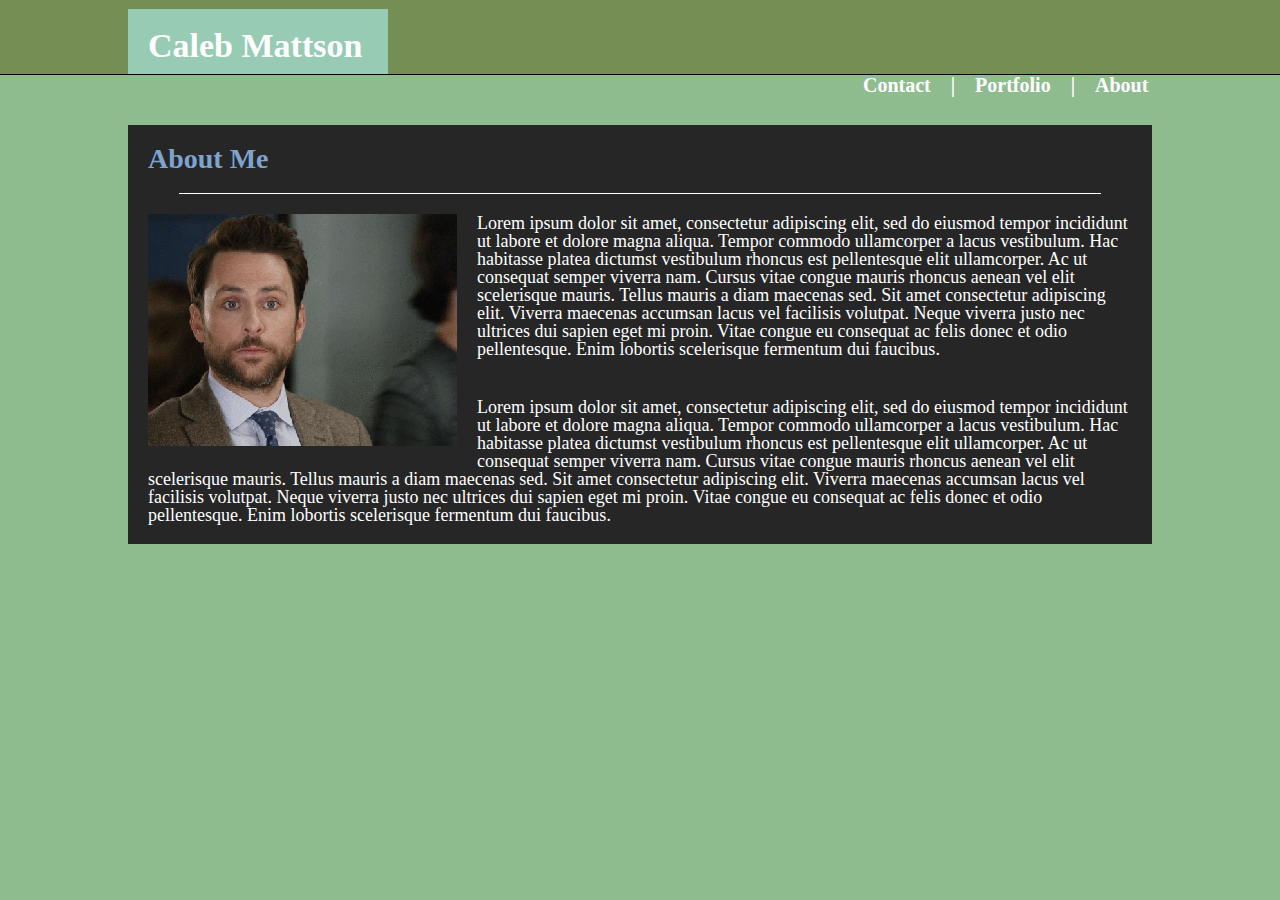
==== index.html @ f2ea5d6c "created anchor tag for Portfolio and contact pages. Put placeholder information in both html files." ====
<!DOCTYPE html>
<html lang="en">
<head>
    <meta charset="UTF-8">
    <meta name="viewport" content="width=device-width, initial-scale=1.0">
    <meta http-equiv="X-UA-Compatible" content="ie=edge">
    <title>Caleb Mattson Bio</title>
    <link type="text/css" rel="stylesheet" href="assets/css/reset.css">
    <link type="text/css" rel="stylesheet" href="assets/css/stylesheet.css">


</head>

<body>
    <div id="container">
    <H1>Caleb Mattson</H1>
    <div id="spacer"></div>
    <div id="line1"></div>
    <!-- <hr> -->

    <a href="index.html" class="click">About</a>
    <div class="dvd">|</div>
    <a href="portfolio.html" class="click">Portfolio</a>
    <div class="dvd">|</div>
    <a href="contact.html" class="click">Contact</a>
    <!-- <hr> -->
    <!-- <div id="container"> -->
    <Section>
        <h2>About Me</h2>
        <div id="line2"></div>

        <img src="assets/images/thumbsup.gif" alt="thumbs up" id="thumbs">

        <p>Lorem ipsum dolor sit amet, consectetur adipiscing elit, sed do eiusmod tempor incididunt ut labore et dolore magna aliqua. Tempor commodo ullamcorper a lacus vestibulum. Hac habitasse platea dictumst vestibulum rhoncus est pellentesque elit ullamcorper. Ac ut consequat semper viverra nam. Cursus vitae congue mauris rhoncus aenean vel elit scelerisque mauris. Tellus mauris a diam maecenas sed. Sit amet consectetur adipiscing elit. Viverra maecenas accumsan lacus vel facilisis volutpat. Neque viverra justo nec ultrices dui sapien eget mi proin. Vitae congue eu consequat ac felis donec et odio pellentesque. Enim lobortis scelerisque fermentum dui faucibus.</p>

        <p>Lorem ipsum dolor sit amet, consectetur adipiscing elit, sed do eiusmod tempor incididunt ut labore et dolore magna aliqua. Tempor commodo ullamcorper a lacus vestibulum. Hac habitasse platea dictumst vestibulum rhoncus est pellentesque elit ullamcorper. Ac ut consequat semper viverra nam. Cursus vitae congue mauris rhoncus aenean vel elit scelerisque mauris. Tellus mauris a diam maecenas sed. Sit amet consectetur adipiscing elit. Viverra maecenas accumsan lacus vel facilisis volutpat. Neque viverra justo nec ultrices dui sapien eget mi proin. Vitae congue eu consequat ac felis donec et odio pellentesque. Enim lobortis scelerisque fermentum dui faucibus.</p>


    </Section>
    </div>
</body>
</html>
---- assets/css/stylesheet.css ----
* {
    color: #7EA3CC;
}

H1 {
    font-size: 34px;
    font-weight: bold;
    background: #98CBB4;
    padding: 20px;
    width: 220px;
    height: 25px;
    position: absolute;
    left: 10%;
    top: 9px;
    color: white;
    z-index: 1;
}

.click {
    position: relative;
    font-weight: bold;
    font-size: 20px;
    float: right;
    padding: 5px;
    margin: 5px;
    /* border: 0 auto 0 auto; */
    top: -10px;
    right: 9.5%;
    /* left: 80.5%; */
    z-index: 200;
    color: white;
}

.dvd {
    position: relative;
    font-weight: bold;
    font-size: 20px;
    float: right;
    padding: 5px;
    margin: 5px;
    /* border: 0 auto 0 auto; */
    top: -10px;
    right: 9.5%;
    z-index: 200;
    color: white;
}

section {
    position: relative;
    float: center;
    width: 80%;
    background: #262626;
    margin: 0 auto 0 auto;
    top: 50px;
}

#line1 {
    z-index: 3;
    height: 1px;
    width: 100%;
    background: black;
    top: 0;
}

#line2  {
    position: relative;
    z-index: 30;
    height: 1px;
    width: 90%;
    left: 5%;
    background: white;
}

body {
    background-color: #8FBC8F;
    
}

#spacer {
    background: #748E54;
    width: 100%;
    height: 74px;
    top: 0;
    
}

h2 {
    font-size: 28px;
    font-weight: bold;
    padding: 20px;
}
p {
    font-size: 18px;
    padding: 20px;
    color: white;
    position: relative;
}

#thumbs {
    display: block;
    padding: 20px;
    position: relative;
    float: left;
}

#container {
    width: 100%;
}

a {
    text-decoration: none;
}
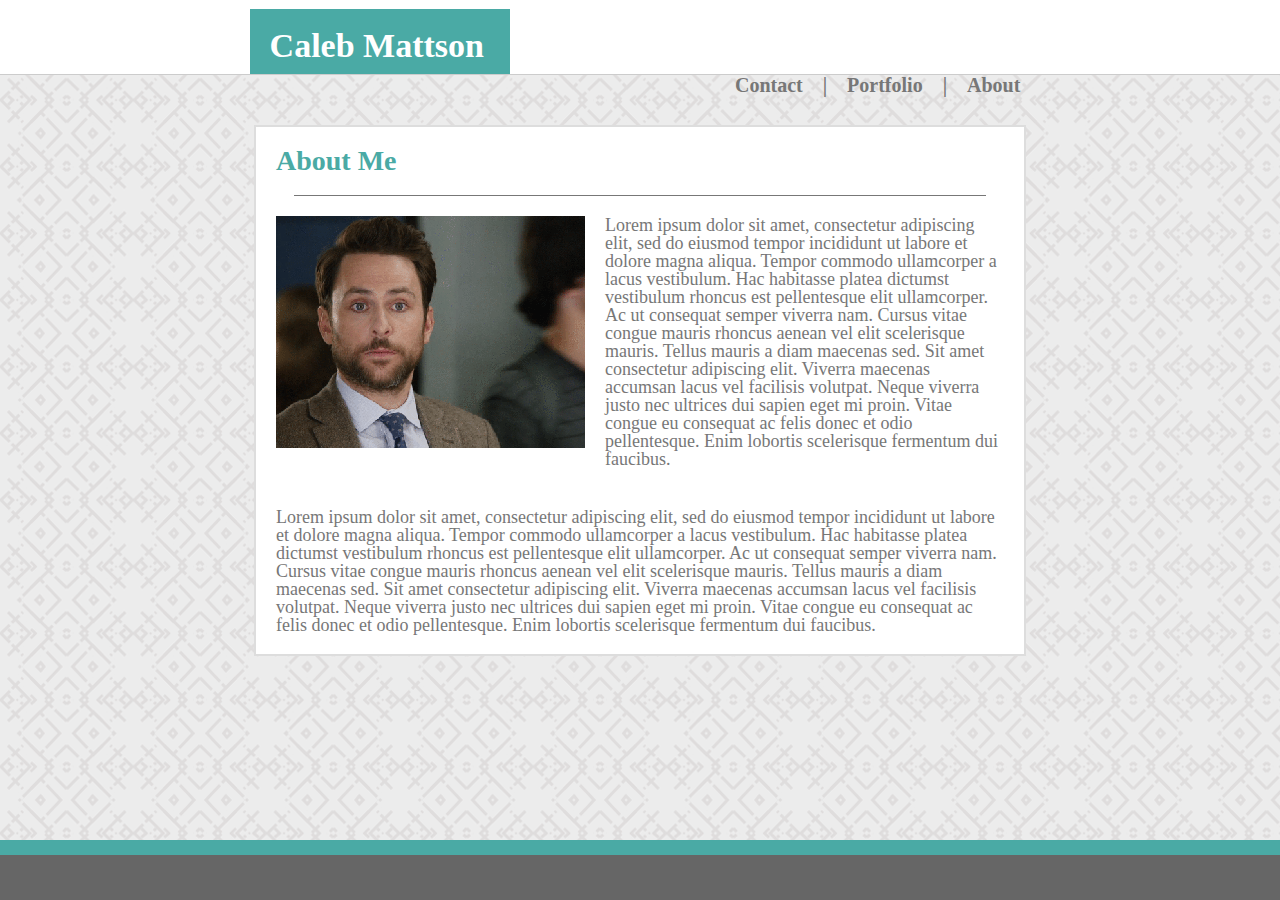
==== commit 3f2bdffe: "complete color redesign to match HW criteria." ====
--- a/index.html
+++ b/index.html
@@ -18,11 +18,14 @@
     <div id="line1"></div>
     <!-- <hr> -->
 
-    <a href="index.html" class="click">About</a>
-    <div class="dvd">|</div>
-    <a href="portfolio.html" class="click">Portfolio</a>
-    <div class="dvd">|</div>
-    <a href="contact.html" class="click">Contact</a>
+    <nav>
+        <a href="index.html" class="click">About</a>
+        <div class="dvd">|</div>
+        <a href="portfolio.html" class="click">Portfolio</a>
+        <div class="dvd">|</div>
+        <a href="contact.html" class="click">Contact</a>
+    </nav>
+
     <!-- <hr> -->
     <!-- <div id="container"> -->
     <Section>
@@ -35,8 +38,10 @@
 
         <p>Lorem ipsum dolor sit amet, consectetur adipiscing elit, sed do eiusmod tempor incididunt ut labore et dolore magna aliqua. Tempor commodo ullamcorper a lacus vestibulum. Hac habitasse platea dictumst vestibulum rhoncus est pellentesque elit ullamcorper. Ac ut consequat semper viverra nam. Cursus vitae congue mauris rhoncus aenean vel elit scelerisque mauris. Tellus mauris a diam maecenas sed. Sit amet consectetur adipiscing elit. Viverra maecenas accumsan lacus vel facilisis volutpat. Neque viverra justo nec ultrices dui sapien eget mi proin. Vitae congue eu consequat ac felis donec et odio pellentesque. Enim lobortis scelerisque fermentum dui faucibus.</p>
 
+        
+    </Section>
 
-    </Section>
+    <footer></footer>
     </div>
 </body>
 </html>--- a/assets/css/stylesheet.css
+++ b/assets/css/stylesheet.css
@@ -1,16 +1,16 @@
 * {
-    color: #7EA3CC;
+    color: #777777;
 }
 
 H1 {
     font-size: 34px;
     font-weight: bold;
-    background: #98CBB4;
+    background: #4aaaa5;
     padding: 20px;
     width: 220px;
     height: 25px;
     position: absolute;
-    left: 10%;
+    left: 19.5%;
     top: 9px;
     color: white;
     z-index: 1;
@@ -25,10 +25,10 @@
     margin: 5px;
     /* border: 0 auto 0 auto; */
     top: -10px;
-    right: 9.5%;
+    right: 19.5%;
     /* left: 80.5%; */
     z-index: 200;
-    color: white;
+    color: #777777;
 }
 
 .dvd {
@@ -40,25 +40,30 @@
     margin: 5px;
     /* border: 0 auto 0 auto; */
     top: -10px;
-    right: 9.5%;
+    right: 19.5%;
     z-index: 200;
-    color: white;
+    color: #777777;
 }
 
 section {
     position: relative;
     float: center;
-    width: 80%;
-    background: #262626;
+    width: 60%;
+    background: #ffffff;
     margin: 0 auto 0 auto;
     top: 50px;
+    border-style: solid;
+    border-color: #dddddd;
+    border-width: 2px;
+    z-index: 101;
+    /* display: none; */
 }
 
 #line1 {
     z-index: 3;
     height: 1px;
     width: 100%;
-    background: black;
+    background: #ccc;
     top: 0;
 }
 
@@ -68,16 +73,18 @@
     height: 1px;
     width: 90%;
     left: 5%;
-    background: white;
+    background: #777777;
 }
 
 body {
-    background-color: #8FBC8F;
+    background-image: url("../images/bground.png");
+    background-attachment: fixed;
+    /* z-index: 5; */
     
 }
 
 #spacer {
-    background: #748E54;
+    background: #fff;
     width: 100%;
     height: 74px;
     top: 0;
@@ -88,11 +95,12 @@
     font-size: 28px;
     font-weight: bold;
     padding: 20px;
+    color: #4aaaa5;
 }
 p {
     font-size: 18px;
     padding: 20px;
-    color: white;
+    color: #777777;
     position: relative;
 }
 
@@ -109,4 +117,21 @@
 
 a {
     text-decoration: none;
-}+}
+
+footer {
+    display: block;
+    width: 100%;
+    background: #666666;
+    height: 40px;
+    z-index: 100;
+    position: fixed;
+    bottom: 0px;
+    padding-top: 5px;
+    border-style: solid;
+    border-color: #4aaaa5;
+    border-width: 15px;
+    border-left: 0px;
+    border-bottom: 0px;
+    border-right: 0px;
+} 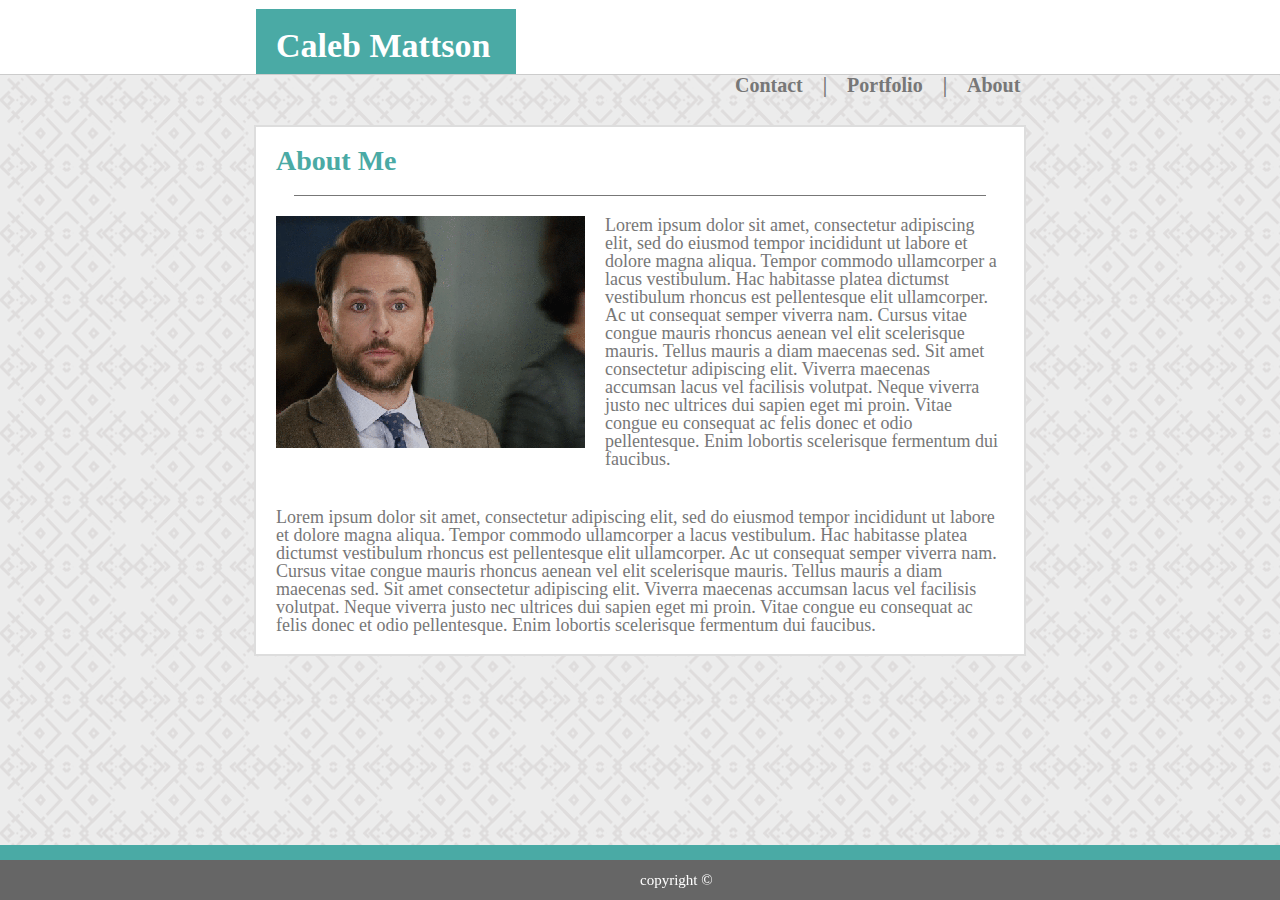
==== commit 48433ea0: "added copyright text to footer." ====
--- a/index.html
+++ b/index.html
@@ -38,10 +38,15 @@
 
         <p>Lorem ipsum dolor sit amet, consectetur adipiscing elit, sed do eiusmod tempor incididunt ut labore et dolore magna aliqua. Tempor commodo ullamcorper a lacus vestibulum. Hac habitasse platea dictumst vestibulum rhoncus est pellentesque elit ullamcorper. Ac ut consequat semper viverra nam. Cursus vitae congue mauris rhoncus aenean vel elit scelerisque mauris. Tellus mauris a diam maecenas sed. Sit amet consectetur adipiscing elit. Viverra maecenas accumsan lacus vel facilisis volutpat. Neque viverra justo nec ultrices dui sapien eget mi proin. Vitae congue eu consequat ac felis donec et odio pellentesque. Enim lobortis scelerisque fermentum dui faucibus.</p>
 
-        
+        <!-- <br>
+        <footer></footer> -->
     </Section>
+    <br>
+    <br>
 
-    <footer></footer>
+    <footer>
+        <div id="cr">copyright ©</div>
+    </footer>
     </div>
 </body>
 </html>--- a/assets/css/stylesheet.css
+++ b/assets/css/stylesheet.css
@@ -10,7 +10,7 @@
     width: 220px;
     height: 25px;
     position: absolute;
-    left: 19.5%;
+    left: 20%;
     top: 9px;
     color: white;
     z-index: 1;
@@ -23,10 +23,8 @@
     float: right;
     padding: 5px;
     margin: 5px;
-    /* border: 0 auto 0 auto; */
     top: -10px;
     right: 19.5%;
-    /* left: 80.5%; */
     z-index: 200;
     color: #777777;
 }
@@ -38,7 +36,6 @@
     float: right;
     padding: 5px;
     margin: 5px;
-    /* border: 0 auto 0 auto; */
     top: -10px;
     right: 19.5%;
     z-index: 200;
@@ -49,6 +46,7 @@
     position: relative;
     float: center;
     width: 60%;
+    height: 100%;
     background: #ffffff;
     margin: 0 auto 0 auto;
     top: 50px;
@@ -56,7 +54,6 @@
     border-color: #dddddd;
     border-width: 2px;
     z-index: 101;
-    /* display: none; */
 }
 
 #line1 {
@@ -126,12 +123,21 @@
     height: 40px;
     z-index: 100;
     position: fixed;
+    float: bottom;
     bottom: 0px;
-    padding-top: 5px;
     border-style: solid;
     border-color: #4aaaa5;
     border-width: 15px;
     border-left: 0px;
     border-bottom: 0px;
     border-right: 0px;
-} +} 
+#cr {
+    color: white;
+    font-size: 15px;
+    position: relative;
+    margin: 0 auto 0 auto;
+    top: 33.3%;
+    left: 50%;
+
+}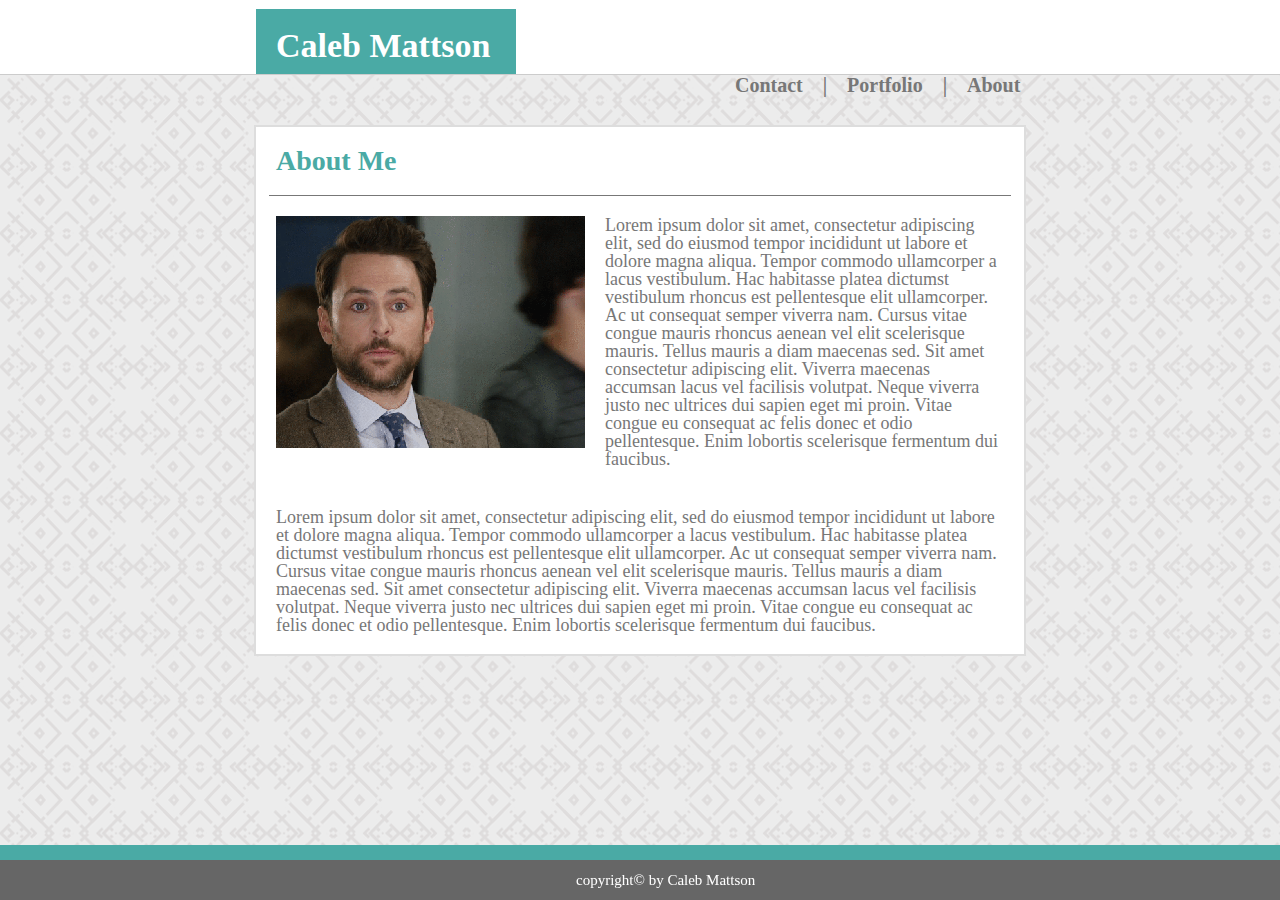
==== commit 71463ede: "efficiency tweaks to code." ====
--- a/index.html
+++ b/index.html
@@ -28,7 +28,7 @@
 
     <!-- <hr> -->
     <!-- <div id="container"> -->
-    <Section>
+    <Section class="content">
         <h2>About Me</h2>
         <div id="line2"></div>
 
@@ -44,8 +44,8 @@
     <br>
     <br>
 
-    <footer>
-        <div id="cr">copyright ©</div>
+    <footer class="footer">
+        <div id="cr">copyright© by Caleb Mattson</div>
     </footer>
     </div>
 </body>
--- a/assets/css/stylesheet.css
+++ b/assets/css/stylesheet.css
@@ -68,16 +68,13 @@
     position: relative;
     z-index: 30;
     height: 1px;
-    width: 90%;
-    left: 5%;
+    width: 96.5%;
+    left: 1.75%;
     background: #777777;
 }
 
 body {
     background-image: url("../images/bground.png");
-    background-attachment: fixed;
-    /* z-index: 5; */
-    
 }
 
 #spacer {
@@ -132,12 +129,12 @@
     border-bottom: 0px;
     border-right: 0px;
 } 
+
 #cr {
     color: white;
     font-size: 15px;
     position: relative;
     margin: 0 auto 0 auto;
     top: 33.3%;
-    left: 50%;
-
+    left: 45%;
 }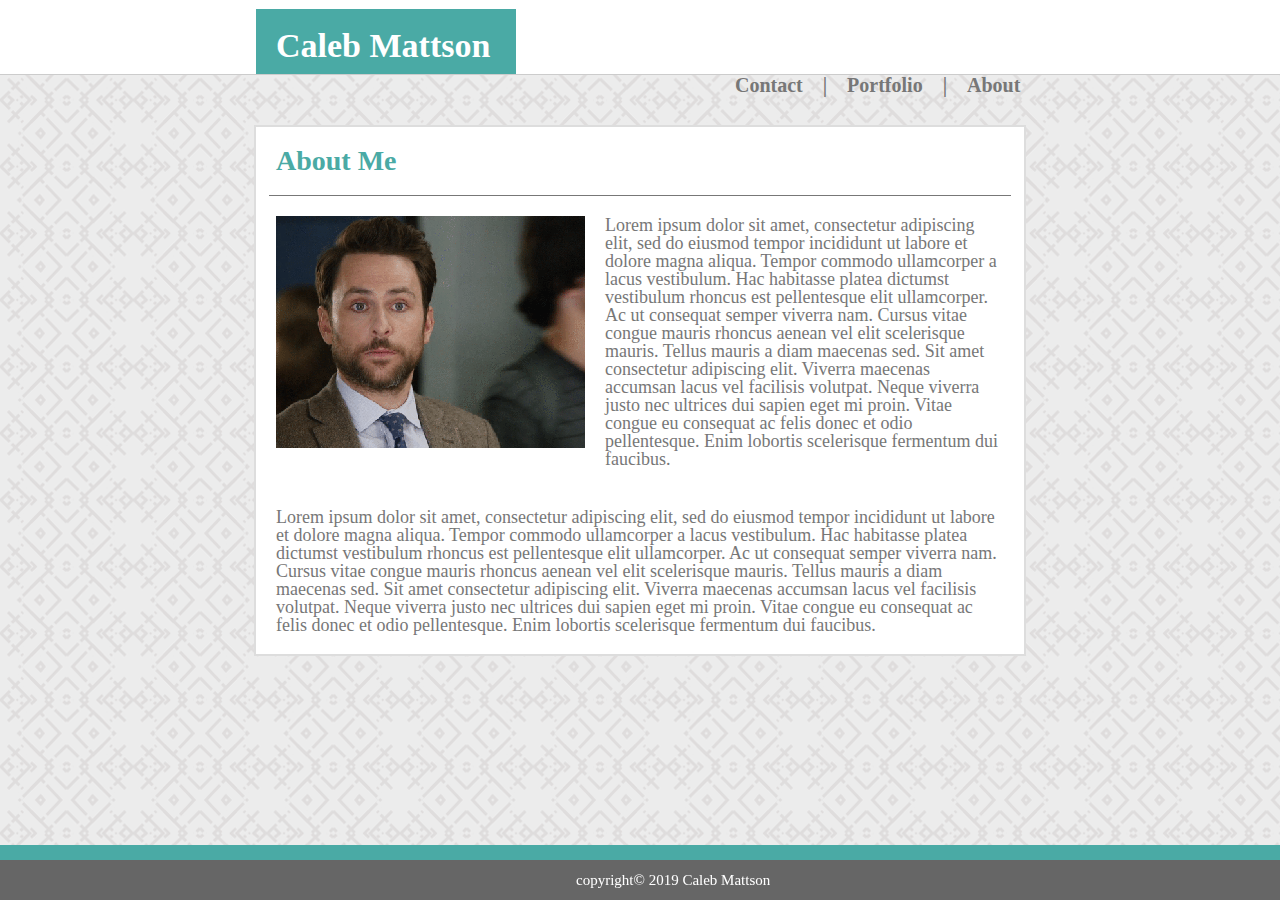
==== commit 9676571f: "created contact html and css, added portfolio image placeholder and beginning css." ====
--- a/index.html
+++ b/index.html
@@ -45,7 +45,7 @@
     <br>
 
     <footer class="footer">
-        <div id="cr">copyright© by Caleb Mattson</div>
+        <div id="cr">copyright© 2019 Caleb Mattson</div>
     </footer>
     </div>
 </body>
--- a/assets/css/stylesheet.css
+++ b/assets/css/stylesheet.css
@@ -1,5 +1,11 @@
 * {
     color: #777777;
+    /* box-sizing: border-box; */
+}
+
+input {
+    display: block;
+    width: 100%;
 }
 
 H1 {
@@ -137,4 +143,56 @@
     margin: 0 auto 0 auto;
     top: 33.3%;
     left: 45%;
-}+}
+
+input[type=text], select, textarea {
+    width: 100%; 
+    padding: 12px; 
+    border: 1px solid #ccc; 
+    border-radius: 4px; 
+    box-sizing: border-box; 
+    margin-top: 6px; 
+    margin-bottom: 16px; 
+    resize: vertical 
+  }
+  
+  input[type=submit] {
+    background-color: #4aaaa5;
+    color: white;
+    padding: 12px 20px;
+    border: none;
+    border-radius: 4px;
+    cursor: pointer;
+    width: 20%;
+  }
+  
+  input[type=submit]:hover {
+    background-color: #449a96;
+  }
+  
+  .container {
+    border-radius: 5px;
+    padding: 20px;
+  }
+
+  .work {
+      position: relative;
+      float: left;
+      margin: 18px;
+      padding: 0 auto;
+      display: block;
+      border: solid;
+      border-width: 0px;
+  }
+
+  #port {
+      display: block;
+      background: white;
+  }
+
+  h3 {
+
+  }
+
+
+  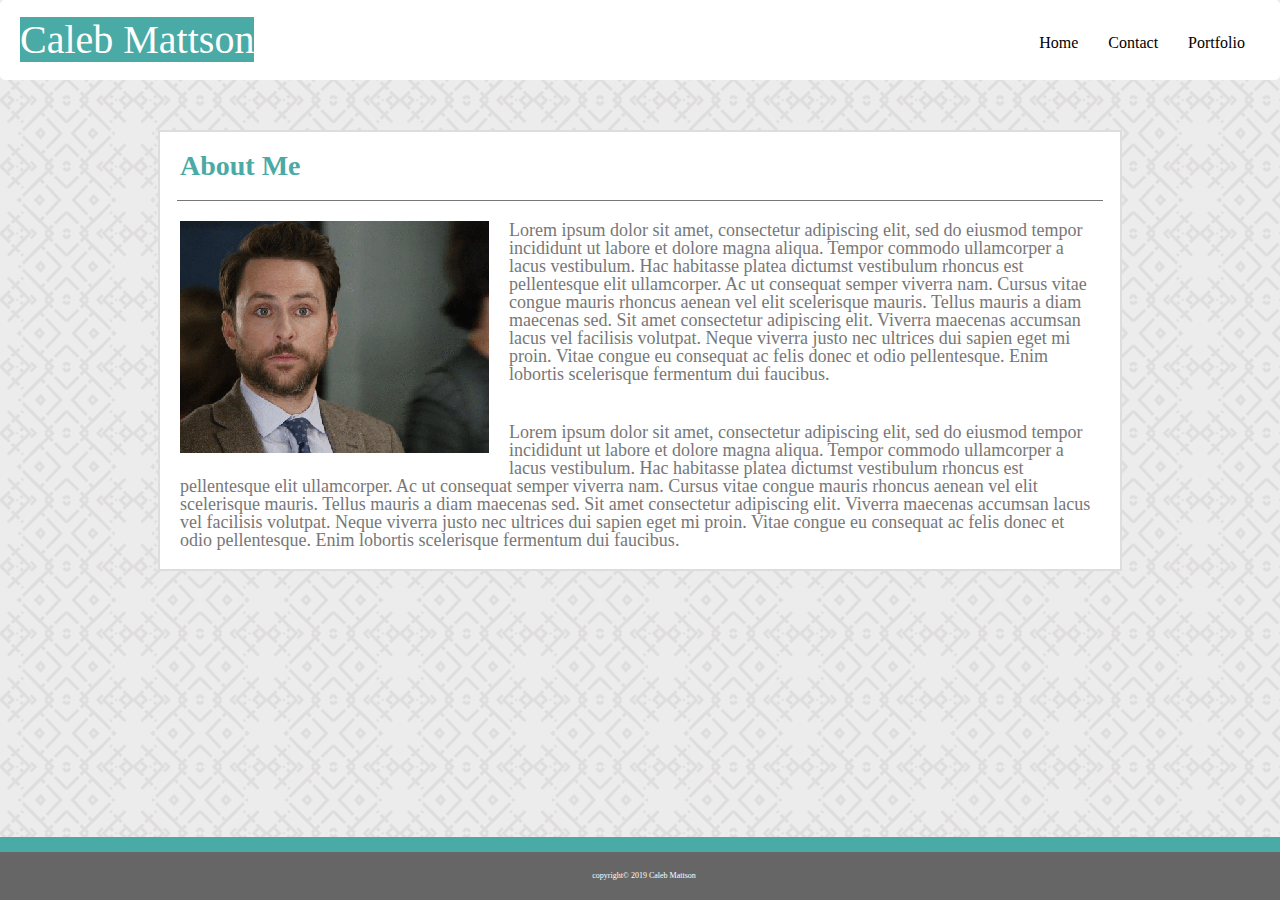
==== commit e588f054: "adjusted nav bar code." ====
--- a/index.html
+++ b/index.html
@@ -12,19 +12,14 @@
 </head>
 
 <body>
-    <div id="container">
-    <H1>Caleb Mattson</H1>
-    <div id="spacer"></div>
-    <div id="line1"></div>
-    <!-- <hr> -->
-
-    <nav>
-        <a href="index.html" class="click">About</a>
-        <div class="dvd">|</div>
-        <a href="portfolio.html" class="click">Portfolio</a>
-        <div class="dvd">|</div>
-        <a href="contact.html" class="click">Contact</a>
-    </nav>
+    <header>
+        <div class="container">
+            <div class="site-name">Caleb Mattson</div>
+            <a href="./portfolio.html">Portfolio</a>
+            <a href="./contact.html">Contact</a>
+            <a href="./index.html">Home </a>
+        </div>
+    </header>
 
     <!-- <hr> -->
     <!-- <div id="container"> -->
@@ -43,10 +38,11 @@
     </Section>
     <br>
     <br>
+</div>
 
     <footer class="footer">
-        <div id="cr">copyright© 2019 Caleb Mattson</div>
+        copyright© 2019 Caleb Mattson
     </footer>
-    </div>
+    
 </body>
 </html>--- a/assets/css/stylesheet.css
+++ b/assets/css/stylesheet.css
@@ -51,7 +51,7 @@
 section {
     position: relative;
     float: center;
-    width: 60%;
+    width: 960px;
     height: 100%;
     background: #ffffff;
     margin: 0 auto 0 auto;
@@ -59,7 +59,7 @@
     border-style: solid;
     border-color: #dddddd;
     border-width: 2px;
-    z-index: 101;
+    z-index: 100;
 }
 
 #line1 {
@@ -119,21 +119,20 @@
     text-decoration: none;
 }
 
-footer {
-    display: block;
-    width: 100%;
-    background: #666666;
-    height: 40px;
-    z-index: 100;
-    position: fixed;
+.footer {
+    background: #666;
+    left: 0;
+    bottom: 0;
+    /* width: 960px; */
+    min-width: 97.5%;
+    text-align: center;
+    font-size: 8px;
+    margin: 0px;
+    padding: 20px;
+    color: white;
+    border-top: 15px solid #4aaaa5;
     float: bottom;
-    bottom: 0px;
-    border-style: solid;
-    border-color: #4aaaa5;
-    border-width: 15px;
-    border-left: 0px;
-    border-bottom: 0px;
-    border-right: 0px;
+    position: absolute;
 } 
 
 #cr {
@@ -188,11 +187,43 @@
   #port {
       display: block;
       background: white;
+      height: 550px;
   }
 
   h3 {
-
-  }
-
-
+    font-size: 20px;
+    color: black;
+    line-height: 25px;
+    width: 100%;
+    height: 20%;
+    background: #4aaaa5;
+    position: absolute;
+    bottom: 7.5%;
+    float: left;
+    margin: 0 auto 0 auto;
+    box-sizing: border-box;
+    padding-left: 25px;
+    padding-top: 8px;
+  }
+
+
+  header .container {
+    width: 80%;
+    margin: auto;
+    background: white;
+    width: auto;
+}
+header .container a {
+    text-decoration: none;
+    color: black;
+    float: right;
+    padding: 15px;
+}
+header .container .site-name {
+    display: inline;
+    background-color: #4AAAA5;
+    font-size: 40px;
+    /* display: inline-block; */
+    color: white;
+}
   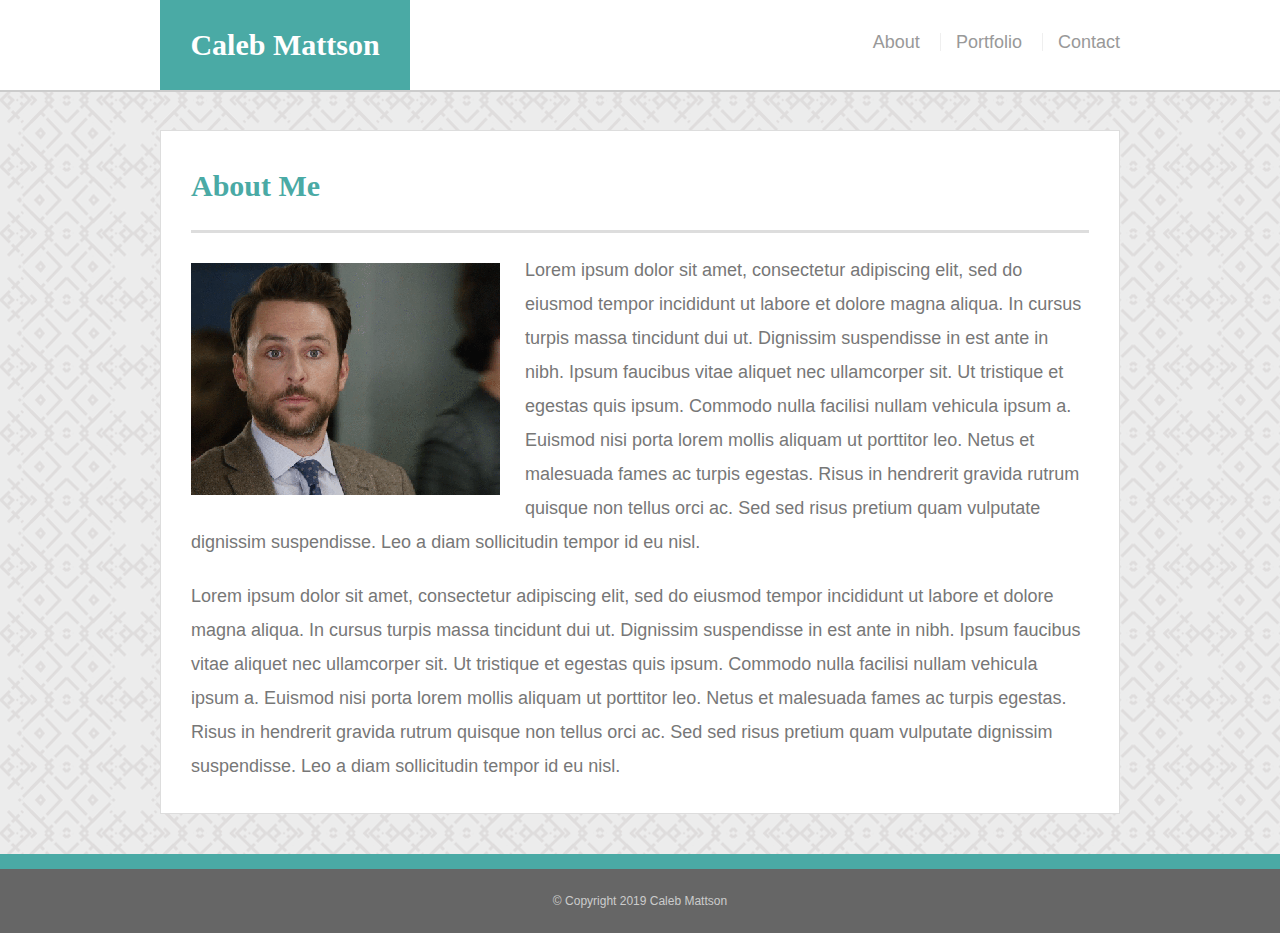
==== commit a212c9be: "complete overhaul of webpage." ====
--- a/index.html
+++ b/index.html
@@ -4,45 +4,39 @@
     <meta charset="UTF-8">
     <meta name="viewport" content="width=device-width, initial-scale=1.0">
     <meta http-equiv="X-UA-Compatible" content="ie=edge">
-    <title>Caleb Mattson Bio</title>
-    <link type="text/css" rel="stylesheet" href="assets/css/reset.css">
-    <link type="text/css" rel="stylesheet" href="assets/css/stylesheet.css">
-
-
+    <title>Caleb Mattson</title>
+    <link rel="stylesheet" type="text/css" href="assets/css/reset.css">
+    <link rel="stylesheet" type="text/css" href="assets/css/stylesheet.css">
+    
 </head>
-
 <body>
-    <header>
-        <div class="container">
-            <div class="site-name">Caleb Mattson</div>
-            <a href="./portfolio.html">Portfolio</a>
-            <a href="./contact.html">Contact</a>
-            <a href="./index.html">Home </a>
-        </div>
+    <header id="masthead">
+    <div class="container">
+        <a href="index.html" id="logo">Caleb Mattson</a>
+            <nav>
+                <a href="index.html">About</a>
+                <a href="portfolio.html">Portfolio</a>
+                <a href="contact.html">Contact</a>
+            </nav>
+    </div>
     </header>
 
-    <!-- <hr> -->
-    <!-- <div id="container"> -->
-    <Section class="content">
-        <h2>About Me</h2>
-        <div id="line2"></div>
+    <div id="main-container" class="container">
+        <section class="main-container">
+            <h1>About Me</h1>
+            <img src="assets/images/thumbsup.gif" class="auth-image" alt="thumbs up">
 
-        <img src="assets/images/thumbsup.gif" alt="thumbs up" id="thumbs">
+            <p>Lorem ipsum dolor sit amet, consectetur adipiscing elit, sed do eiusmod tempor incididunt ut labore et dolore magna aliqua. In cursus turpis massa tincidunt dui ut. Dignissim suspendisse in est ante in nibh. Ipsum faucibus vitae aliquet nec ullamcorper sit. Ut tristique et egestas quis ipsum. Commodo nulla facilisi nullam vehicula ipsum a. Euismod nisi porta lorem mollis aliquam ut porttitor leo. Netus et malesuada fames ac turpis egestas. Risus in hendrerit gravida rutrum quisque non tellus orci ac. Sed sed risus pretium quam vulputate dignissim suspendisse. Leo a diam sollicitudin tempor id eu nisl.</p>
 
-        <p>Lorem ipsum dolor sit amet, consectetur adipiscing elit, sed do eiusmod tempor incididunt ut labore et dolore magna aliqua. Tempor commodo ullamcorper a lacus vestibulum. Hac habitasse platea dictumst vestibulum rhoncus est pellentesque elit ullamcorper. Ac ut consequat semper viverra nam. Cursus vitae congue mauris rhoncus aenean vel elit scelerisque mauris. Tellus mauris a diam maecenas sed. Sit amet consectetur adipiscing elit. Viverra maecenas accumsan lacus vel facilisis volutpat. Neque viverra justo nec ultrices dui sapien eget mi proin. Vitae congue eu consequat ac felis donec et odio pellentesque. Enim lobortis scelerisque fermentum dui faucibus.</p>
+            <p>Lorem ipsum dolor sit amet, consectetur adipiscing elit, sed do eiusmod tempor incididunt ut labore et dolore magna aliqua. In cursus turpis massa tincidunt dui ut. Dignissim suspendisse in est ante in nibh. Ipsum faucibus vitae aliquet nec ullamcorper sit. Ut tristique et egestas quis ipsum. Commodo nulla facilisi nullam vehicula ipsum a. Euismod nisi porta lorem mollis aliquam ut porttitor leo. Netus et malesuada fames ac turpis egestas. Risus in hendrerit gravida rutrum quisque non tellus orci ac. Sed sed risus pretium quam vulputate dignissim suspendisse. Leo a diam sollicitudin tempor id eu nisl.</p>
 
-        <p>Lorem ipsum dolor sit amet, consectetur adipiscing elit, sed do eiusmod tempor incididunt ut labore et dolore magna aliqua. Tempor commodo ullamcorper a lacus vestibulum. Hac habitasse platea dictumst vestibulum rhoncus est pellentesque elit ullamcorper. Ac ut consequat semper viverra nam. Cursus vitae congue mauris rhoncus aenean vel elit scelerisque mauris. Tellus mauris a diam maecenas sed. Sit amet consectetur adipiscing elit. Viverra maecenas accumsan lacus vel facilisis volutpat. Neque viverra justo nec ultrices dui sapien eget mi proin. Vitae congue eu consequat ac felis donec et odio pellentesque. Enim lobortis scelerisque fermentum dui faucibus.</p>
+        </section>
+    </div>
 
-        <!-- <br>
-        <footer></footer> -->
-    </Section>
-    <br>
-    <br>
-</div>
-
-    <footer class="footer">
-        copyright© 2019 Caleb Mattson
+    <footer>
+        <div class="container">
+            &copy; Copyright 2019 Caleb Mattson
+        </div>
     </footer>
-    
 </body>
 </html>--- a/assets/css/stylesheet.css
+++ b/assets/css/stylesheet.css
@@ -1,229 +1,197 @@
 * {
-    color: #777777;
-    /* box-sizing: border-box; */
+    box-sizing: border-box;
 }
 
-input {
+body {
+    font-size: 18px;
+    line-height: 34px;
+    font-family: 'Arial', 'Helvetica Neue', Helvetica, sans-serif;
+    color: #777;
+    background: url("../images/bground.png")
+}
+
+.container {
+    width: 100%;
+    max-width: 960px;
+    margin: 0 auto;
+    clear: both;
+}
+
+h1, h2, h3, p {
+    margin-bottom: 20px;
+}
+
+p:last-child {
+    margin-bottom: 0;
+}
+
+h1, h2, h3 {
+    font-family: 'Georgia', Times, Times New Roman, serif;
+    font-weight: 700;
+    color: #4aaaa5;
+}
+
+h1 {
+    font-size: 30px;
+    line-height: 49px;
+    border-bottom: 3px solid #ddd;
+    padding-bottom: 20px;
+}
+
+h2, h3 {
+    font-size: 22px;
+}
+
+/* header  */
+
+#masthead {
+    background: #fff;
+    margin: 0 0 30px;
+    z-index: 99;
+    color: #fff;
+    overflow: auto;
+    border-bottom: 2px solid #ccc;
+    position: fixed;
+    width: 100%;
+}
+
+#logo {
+    width: 250px;
+    height: 90px;
+    background: #4aaaa5;
+    float: left;
+    font-family: 'Georgia', Times, Times New Roman, serif;
+    text-align: center;
+    line-height: 90px;
+    color: #fff;
+    font-weight: 700;
+    font-size: 30px;
+    text-decoration: none;
+}
+
+nav {
+    float: right;
+    margin-top: 25px;
+}
+
+nav a {
+    color: #999;
+    text-decoration: none;
+    margin-left: 15px;
+    display: inline-block;
+    border-left: 1px solid #efefef;
+    padding-left: 15px;
+    line-height: 18px;
+}
+
+nav a:first-child {
+    border-left: 0 none;
+}
+
+/* main  */
+#main-container {
+    padding-top: 130px;
+}
+
+.main-container {
+    background: #fff;
+    padding: 30px;
+    margin: 0 0 40px 0;
+    width: 100%;
+    max-width: 960px;
+    float: left;
+    border: 1px solid #ddd;
+}
+
+.auth-image {
+    margin-top: 10px;
+    float: left;
+    margin-right: 25px;
+}
+
+/* footer  */
+
+footer {
+    background: #666;
+    color: #fff;
+    padding: 15px 0;
+    clear: both;
+    border-top: 15px solid #4aaaa5;
+    color: #ccc;
+    font-size: 12px;
+    text-align: center;
+}
+
+/* portfolio  */
+
+.work {
+    width: 274px;
+    overflow: auto;
+    position: relative;
+    float: left;
+    margin: 20px 0 25px;
+}
+
+.work:nth-child(even) {
+    margin-right: 40px;
+}
+.work img {
+    width: 100%;
+    border: 0 none;
+}
+
+.work h3 {
+    border-bottom: 0;
+    background: #4aaaa5;
+    color: #fff;
+    text-align: center;
+    position: absolute;
+    bottom: 20px;
+    padding: 15px;
+    width: 100%;
+    line-height: 30px;
+    margin-bottom: 0;
+    font-weight: 300;
+}
+
+/* contact  */
+
+#contact-form ul {
+    margin-bottom: 20px;
+}
+
+#contact-form li {
+    margin-bottom: 10px;
+}
+
+label,
+input[type=text],
+input[type=email],
+textarea {
     display: block;
     width: 100%;
 }
 
-H1 {
-    font-size: 34px;
-    font-weight: bold;
-    background: #4aaaa5;
-    padding: 20px;
-    width: 220px;
-    height: 25px;
-    position: absolute;
-    left: 20%;
-    top: 9px;
-    color: white;
-    z-index: 1;
+input[type=text],
+input[type=email],
+textarea {
+    height: 35px;
+    border: 1px solid #ddd;
+    padding: 0 10px;
+    font-size: 14px;
 }
 
-.click {
-    position: relative;
-    font-weight: bold;
-    font-size: 20px;
-    float: right;
-    padding: 5px;
-    margin: 5px;
-    top: -10px;
-    right: 19.5%;
-    z-index: 200;
-    color: #777777;
+textarea {
+    height: 200px;
 }
 
-.dvd {
-    position: relative;
-    font-weight: bold;
-    font-size: 20px;
-    float: right;
-    padding: 5px;
-    margin: 5px;
-    top: -10px;
-    right: 19.5%;
-    z-index: 200;
-    color: #777777;
+input[type=submit] {
+    background: #4aaaa5;
+    border: 0 none;
+    color: #fff;
+    font-size: 18px;
+    padding: 10px 30px;
+    cursor: pointer;
 }
 
-section {
-    position: relative;
-    float: center;
-    width: 960px;
-    height: 100%;
-    background: #ffffff;
-    margin: 0 auto 0 auto;
-    top: 50px;
-    border-style: solid;
-    border-color: #dddddd;
-    border-width: 2px;
-    z-index: 100;
-}
 
-#line1 {
-    z-index: 3;
-    height: 1px;
-    width: 100%;
-    background: #ccc;
-    top: 0;
-}
-
-#line2  {
-    position: relative;
-    z-index: 30;
-    height: 1px;
-    width: 96.5%;
-    left: 1.75%;
-    background: #777777;
-}
-
-body {
-    background-image: url("../images/bground.png");
-}
-
-#spacer {
-    background: #fff;
-    width: 100%;
-    height: 74px;
-    top: 0;
-    
-}
-
-h2 {
-    font-size: 28px;
-    font-weight: bold;
-    padding: 20px;
-    color: #4aaaa5;
-}
-p {
-    font-size: 18px;
-    padding: 20px;
-    color: #777777;
-    position: relative;
-}
-
-#thumbs {
-    display: block;
-    padding: 20px;
-    position: relative;
-    float: left;
-}
-
-#container {
-    width: 100%;
-}
-
-a {
-    text-decoration: none;
-}
-
-.footer {
-    background: #666;
-    left: 0;
-    bottom: 0;
-    /* width: 960px; */
-    min-width: 97.5%;
-    text-align: center;
-    font-size: 8px;
-    margin: 0px;
-    padding: 20px;
-    color: white;
-    border-top: 15px solid #4aaaa5;
-    float: bottom;
-    position: absolute;
-} 
-
-#cr {
-    color: white;
-    font-size: 15px;
-    position: relative;
-    margin: 0 auto 0 auto;
-    top: 33.3%;
-    left: 45%;
-}
-
-input[type=text], select, textarea {
-    width: 100%; 
-    padding: 12px; 
-    border: 1px solid #ccc; 
-    border-radius: 4px; 
-    box-sizing: border-box; 
-    margin-top: 6px; 
-    margin-bottom: 16px; 
-    resize: vertical 
-  }
-  
-  input[type=submit] {
-    background-color: #4aaaa5;
-    color: white;
-    padding: 12px 20px;
-    border: none;
-    border-radius: 4px;
-    cursor: pointer;
-    width: 20%;
-  }
-  
-  input[type=submit]:hover {
-    background-color: #449a96;
-  }
-  
-  .container {
-    border-radius: 5px;
-    padding: 20px;
-  }
-
-  .work {
-      position: relative;
-      float: left;
-      margin: 18px;
-      padding: 0 auto;
-      display: block;
-      border: solid;
-      border-width: 0px;
-  }
-
-  #port {
-      display: block;
-      background: white;
-      height: 550px;
-  }
-
-  h3 {
-    font-size: 20px;
-    color: black;
-    line-height: 25px;
-    width: 100%;
-    height: 20%;
-    background: #4aaaa5;
-    position: absolute;
-    bottom: 7.5%;
-    float: left;
-    margin: 0 auto 0 auto;
-    box-sizing: border-box;
-    padding-left: 25px;
-    padding-top: 8px;
-  }
-
-
-  header .container {
-    width: 80%;
-    margin: auto;
-    background: white;
-    width: auto;
-}
-header .container a {
-    text-decoration: none;
-    color: black;
-    float: right;
-    padding: 15px;
-}
-header .container .site-name {
-    display: inline;
-    background-color: #4AAAA5;
-    font-size: 40px;
-    /* display: inline-block; */
-    color: white;
-}
-  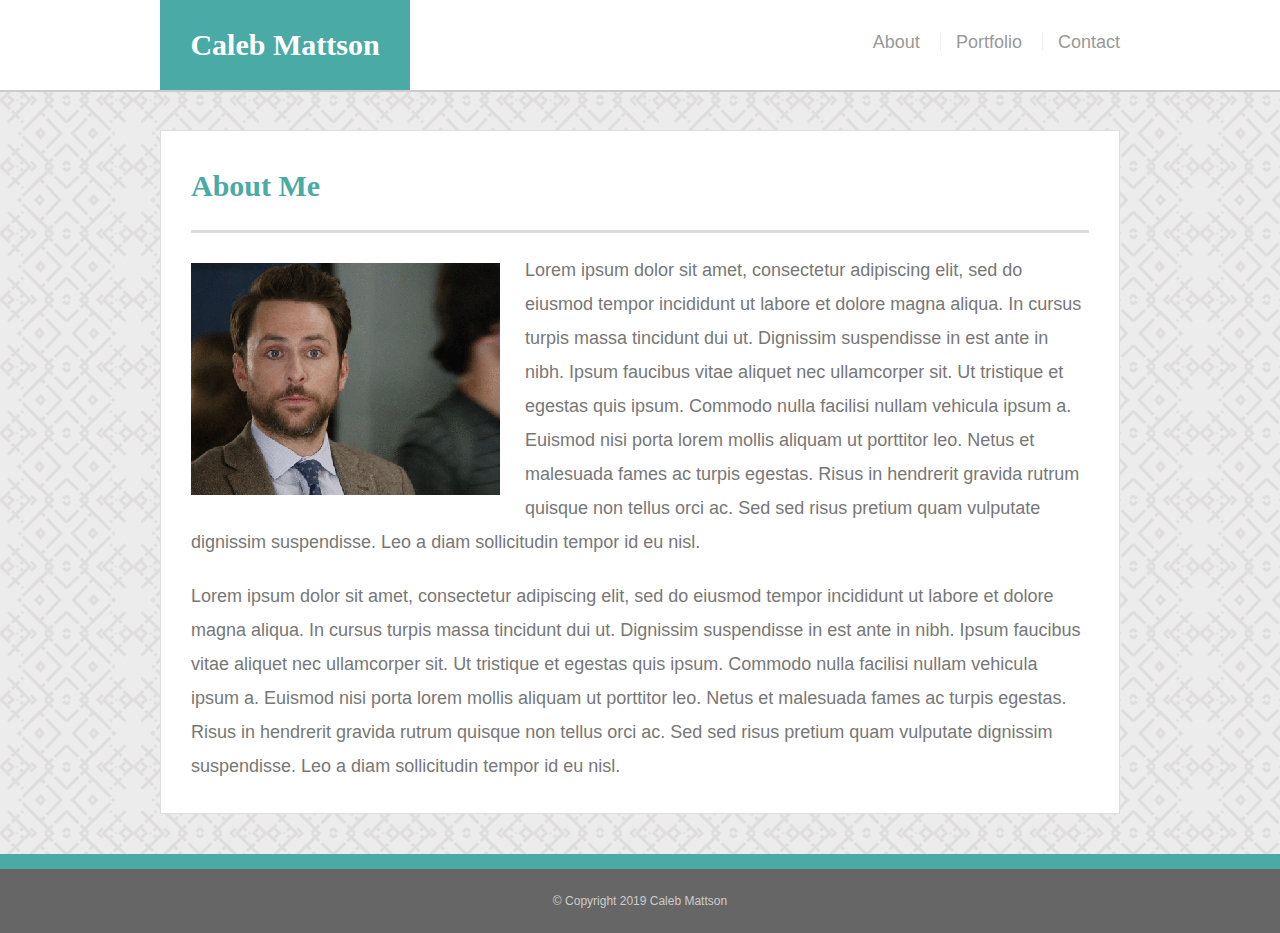
==== commit 3a47e311: "added a bold hover to nav bar" ====
--- a/index.html
+++ b/index.html
@@ -14,9 +14,9 @@
     <div class="container">
         <a href="index.html" id="logo">Caleb Mattson</a>
             <nav>
-                <a href="index.html">About</a>
-                <a href="portfolio.html">Portfolio</a>
-                <a href="contact.html">Contact</a>
+                <a href="index.html" class="hov">About</a>
+                <a href="portfolio.html" class="hov">Portfolio</a>
+                <a href="contact.html" class="hov">Contact</a>
             </nav>
     </div>
     </header>
--- a/assets/css/stylesheet.css
+++ b/assets/css/stylesheet.css
@@ -194,4 +194,10 @@
     cursor: pointer;
 }
 
-
+input[type=submit]:hover {
+    background: #479A95;
+}
+
+.hov:hover {
+    font-weight: bold;
+}
